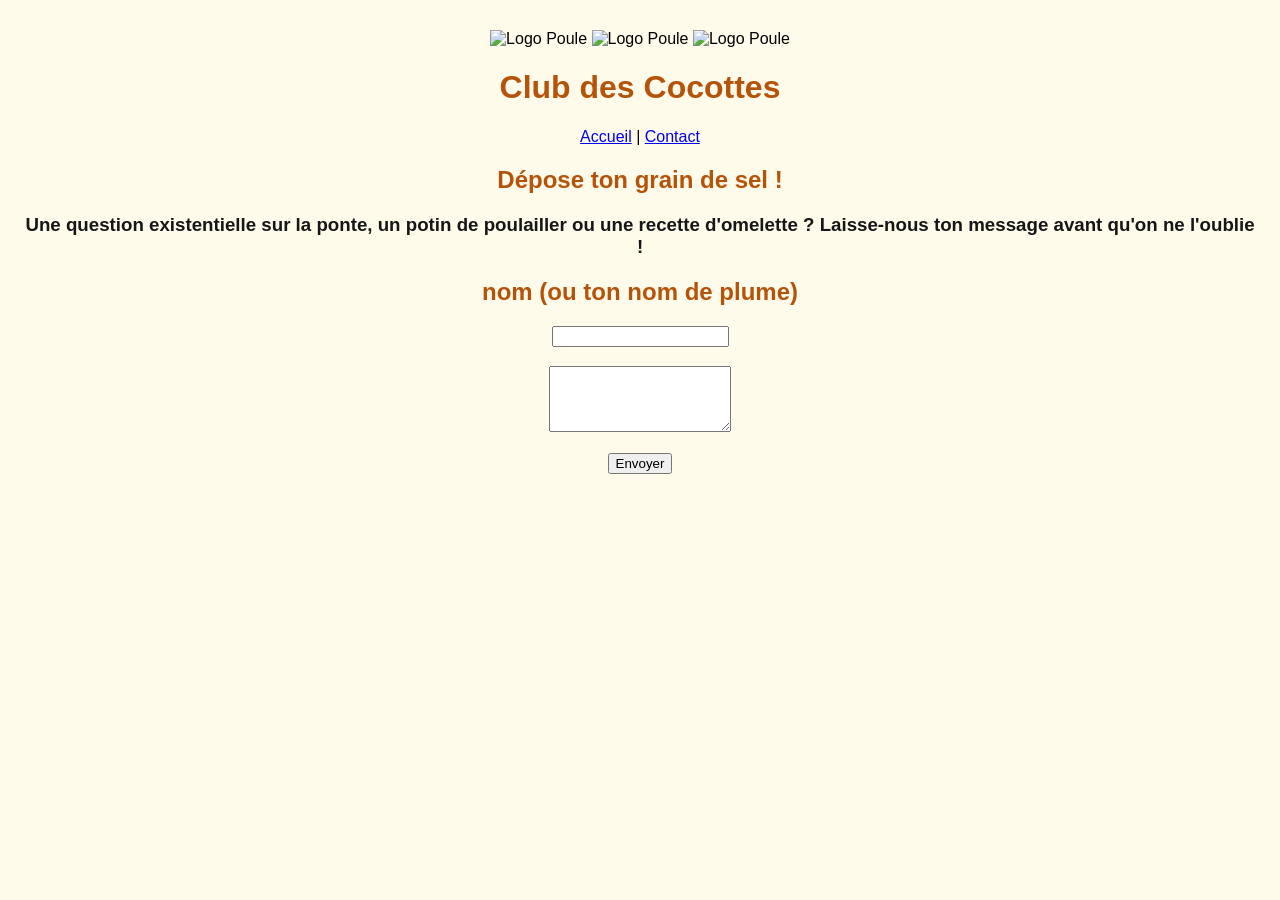
==== contact.html @ d05eac88 "html-css" ====
<!DOCTYPE html>
<html lang="en">
<head>
    <meta charset="UTF-8">
    <meta name="viewport" content="width=device-width, initial-scale=1.0">
    <title>Mes Poules, Ma Tribu</title>
     <link rel="stylesheet" href="style.css">
</head>
<body>
       <header>
            <img src="https://cdn-icons-png.flaticon.com/512/2632/2632839.png" alt="Logo Poule" width="60">
            <img src="https://cdn-icons-png.flaticon.com/512/2632/2632839.png" alt="Logo Poule" width="60">
             <img src="https://cdn-icons-png.flaticon.com/512/2632/2632839.png" alt="Logo Poule" width="60">
            <h1 class="coco"> Club des Cocottes</h1>
    <nav>
      <a href="index.html">Accueil</a> | 
      <a href="contact.html">Contact</a>
        </header>
    <main>
        <section class="box">
        <h1 class="coco"> Dépose ton grain de sel !</h1>
        <h3 class="kiki">Une question existentielle sur la ponte, un potin de poulailler ou une recette d'omelette ?
               Laisse-nous ton message avant qu'on ne l'oublie !</h3>
        <h2 class="coco"> nom (ou ton nom de plume)</h2>
        <form>
          <input type="text" id="nom" name="nom" >
        <h2 class="coco" message aux cocottes</h2>
          <textarea id="message" name="message" rows="4"></textarea>
          <button class="caca" type="submit">Envoyer </button>
        </form>
                
               
                
            
     </section>

       

    </main>
</body>
</html>
---- style.css ----
body {
  font-family: Arial, Helvetica, sans-serif;
  background-color: #fffbeb;
  text-align: center; 
  margin: 0;
  padding: 20px;
}


header img {
  width: 80px;       
  margin-top: 10px;  
}


.coco {
  color: #b45309;
}

.caca {
  display: block;
  margin: 15px auto 0 auto;

}
.kiki {
  color: #171616;
}
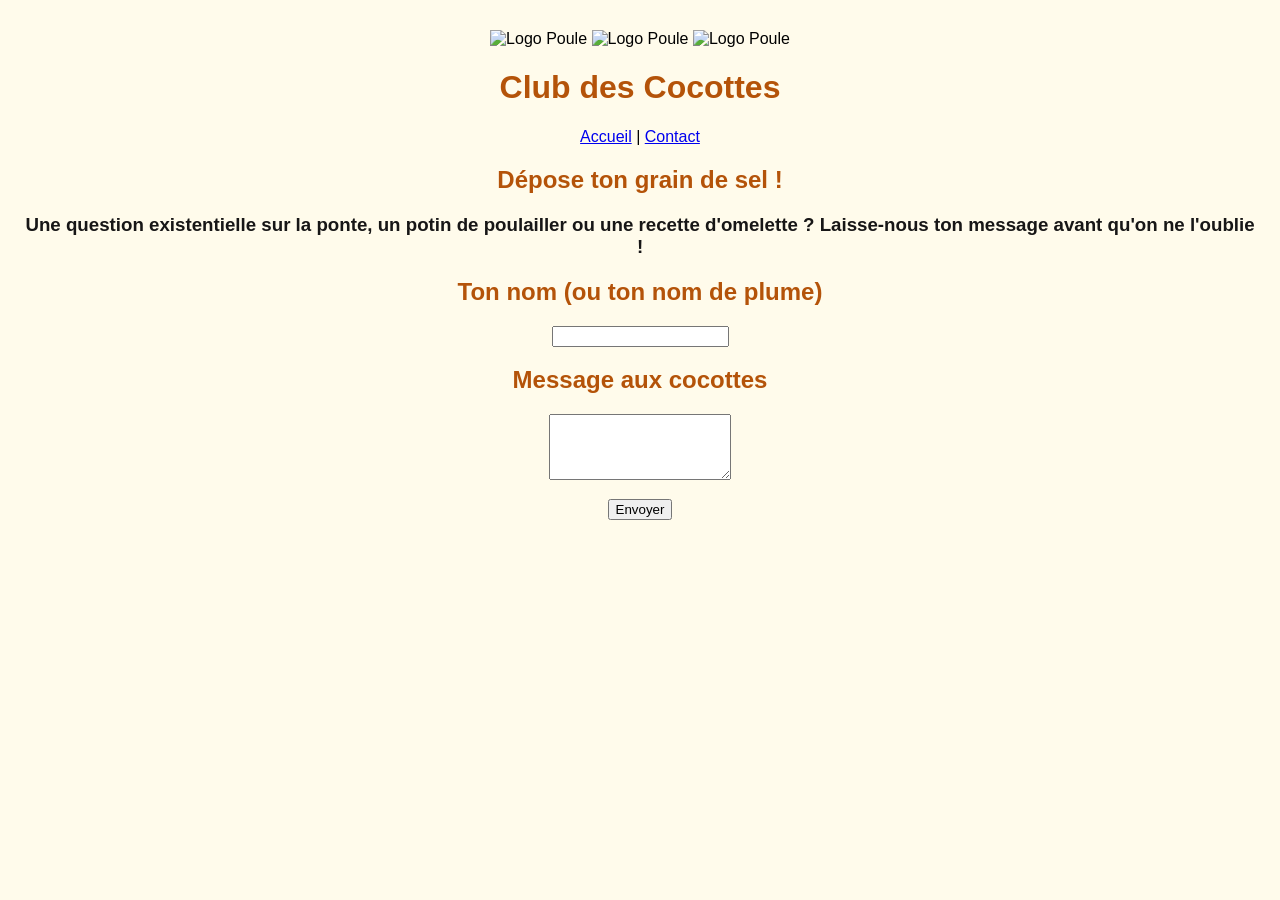
==== commit 1552a8cf: "html-css actu" ====
--- a/contact.html
+++ b/contact.html
@@ -21,10 +21,10 @@
         <h1 class="coco"> Dépose ton grain de sel !</h1>
         <h3 class="kiki">Une question existentielle sur la ponte, un potin de poulailler ou une recette d'omelette ?
                Laisse-nous ton message avant qu'on ne l'oublie !</h3>
-        <h2 class="coco"> nom (ou ton nom de plume)</h2>
         <form>
-          <input type="text" id="nom" name="nom" >
-        <h2 class="coco" message aux cocottes</h2>
+        <h2 class="coco"> Ton nom (ou ton nom de plume)</h2>
+        <input type="text" id="nom" name="nom" >
+        <h2 class="coco"> Message aux cocottes</h2>
           <textarea id="message" name="message" rows="4"></textarea>
           <button class="caca" type="submit">Envoyer </button>
         </form>
